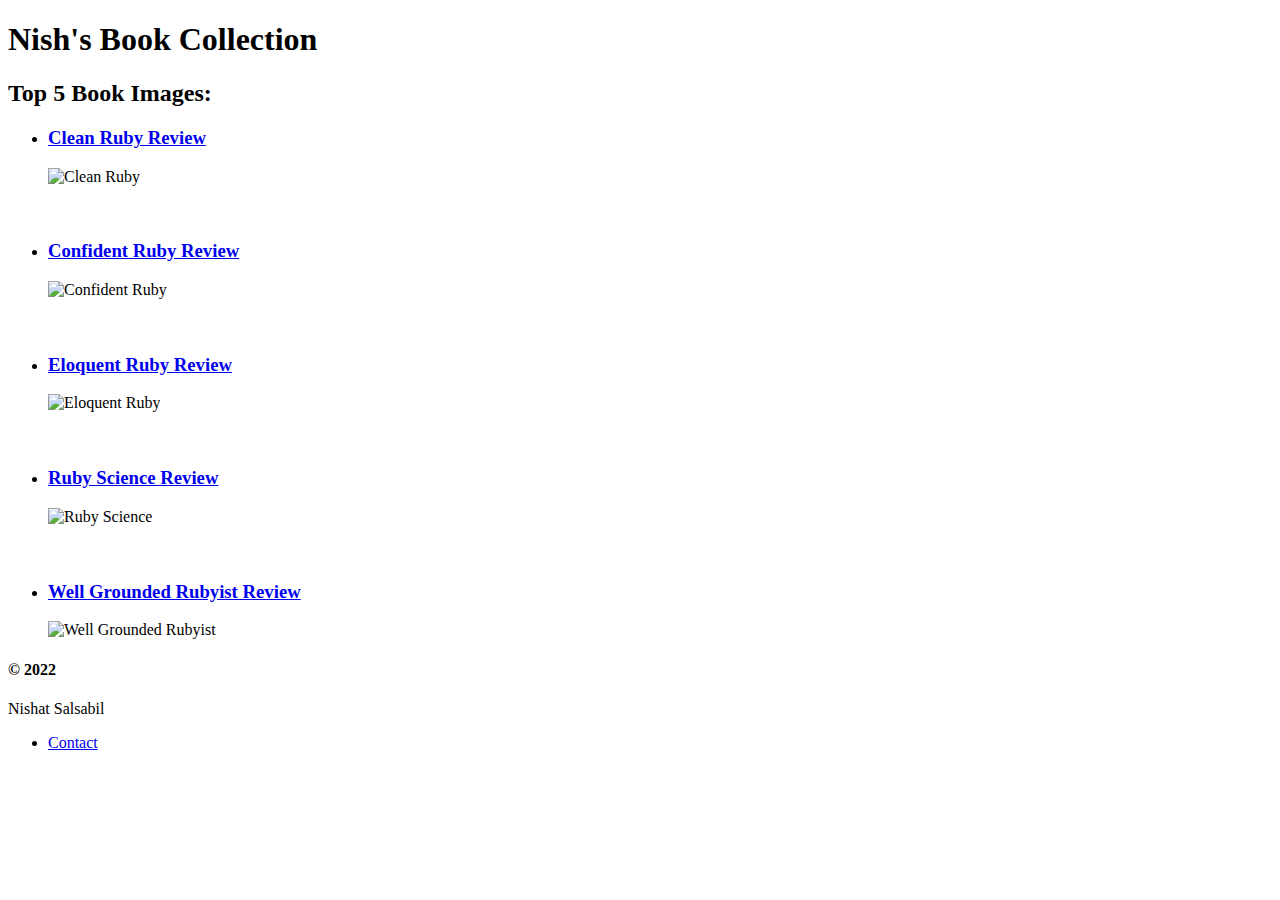
==== index.html @ 9d8e4779 "created 3 html files for book review site, completed Wave 01" ====
<!DOCTYPE html>
<html lang="en">

<head>
    <meta charset="UTF-8">
    <meta http-equiv="X-UA-Compatible" content="IE=edge">
    <meta name="viewport" content="width=device-width, initial-scale=1.0">
    <title>Book Review Site</title>
</head>

<body>
    <header>
        <h1>Nish's Book Collection</h1>
    </header>
    <main>
        <nav>
            <h2>Top 5 Book Images:</h2>
            <ul>
                <li>
                    <section>
                        <h3><a href="/Users/nishatsalsabil/ada/classroom/book-review-site/eloquent-ruby.html">Clean Ruby Review</a></h3>
                    </section>
                        <img alt="Clean Ruby" src="/Users/nishatsalsabil/ada/classroom/book-review-site/images/cover-clean_ruby.jpg">
                </li>
                <br/>
                <br/>
                <li>
                    <section>
                        <h3><a href="#">Confident Ruby Review</a></h3>
                    </section>
                        <img alt="Confident Ruby" src="/Users/nishatsalsabil/ada/classroom/book-review-site/images/cover-confident_ruby.jpg">
                </li>
                <br/>
                <br/>
                <li>
                    <section>
                        <h3><a href="#">Eloquent Ruby Review</a></h3>
                    </section>
                        <img alt="Eloquent Ruby" src="/Users/nishatsalsabil/ada/classroom/book-review-site/images/cover-eloquent_ruby.jpg">
                </li>
                <br/>
                <br/>
                <li>
                    <section>
                        <h3><a href="#">Ruby Science Review</a></h3>
                    </section>
                        <img alt="Ruby Science" src="/Users/nishatsalsabil/ada/classroom/book-review-site/images/cover-ruby_science.jpg">
                </li>
                <br/>
                <br/>
                <li>
                    <section>
                        <h3><a href="#">Well Grounded Rubyist Review</a></h3>
                    </section>
                        <img alt="Well Grounded Rubyist" src="/Users/nishatsalsabil/ada/classroom/book-review-site/images/cover-well_grounded_rubyist.jpg">
                </li>
            </ul>
        </nav>
    </main>  

    <footer>
        <nav>
            <h4>&copy; 2022</h4>
            <p>Nishat Salsabil</p>
            <ul>
                <li>
                    <a href="/Users/nishatsalsabil/ada/classroom/book-review-site/contact.html"> Contact </a>
                </li>
            </ul>
        </nav>
    </footer>

</body>

</html>
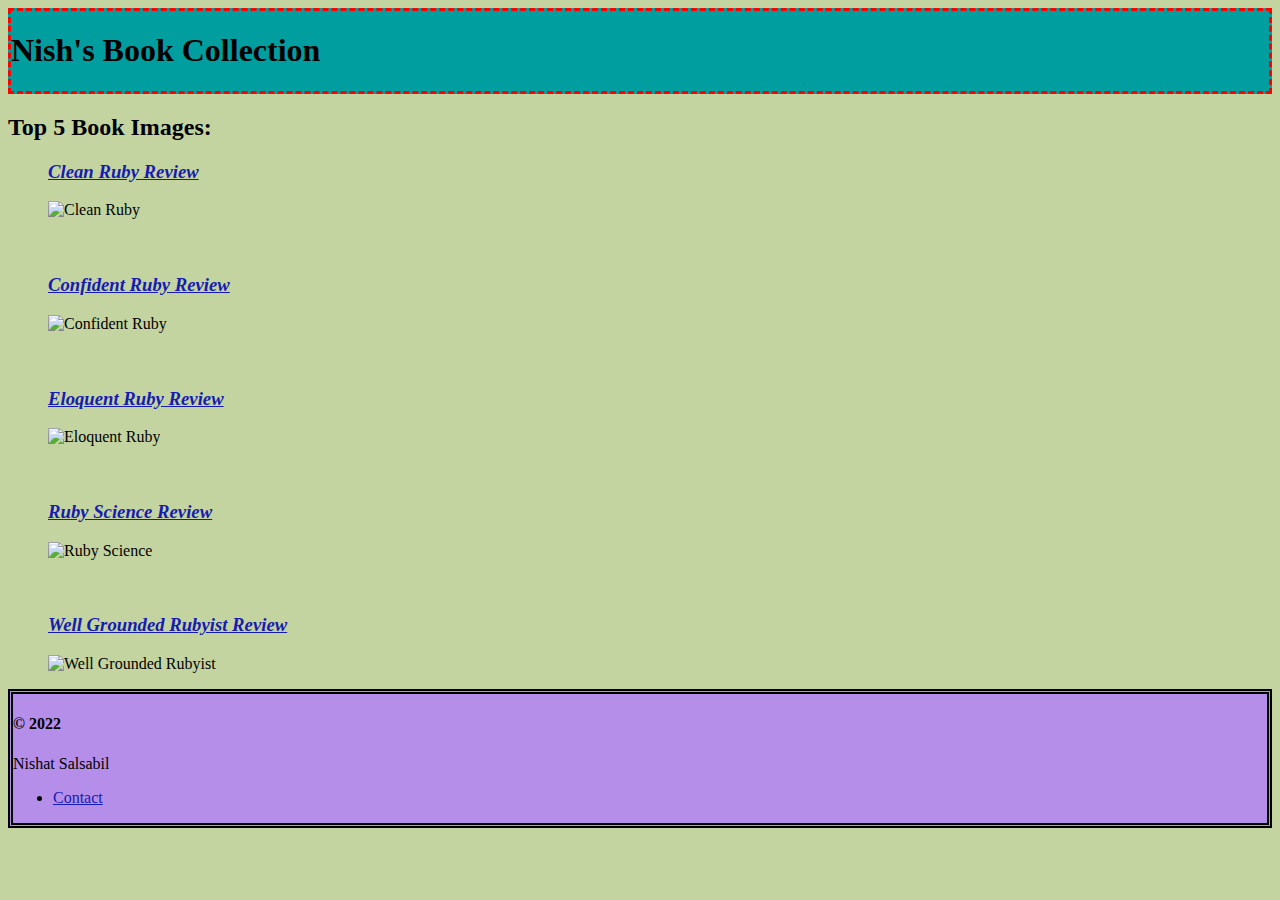
==== commit 7f4ba264: "completed Wave 02" ====
--- a/index.html
+++ b/index.html
@@ -6,6 +6,8 @@
     <meta http-equiv="X-UA-Compatible" content="IE=edge">
     <meta name="viewport" content="width=device-width, initial-scale=1.0">
     <title>Book Review Site</title>
+    <link href="styles/style.css" rel="stylesheet">
+    <link href="styles/index.css" rel="stylesheet">
 </head>
 
 <body>
@@ -15,12 +17,12 @@
     <main>
         <nav>
             <h2>Top 5 Book Images:</h2>
-            <ul>
+            <ul style="list-style: none;">
                 <li>
                     <section>
-                        <h3><a href="/Users/nishatsalsabil/ada/classroom/book-review-site/eloquent-ruby.html">Clean Ruby Review</a></h3>
+                        <h3><a href="#">Clean Ruby Review</a></h3>
                     </section>
-                        <img alt="Clean Ruby" src="/Users/nishatsalsabil/ada/classroom/book-review-site/images/cover-clean_ruby.jpg">
+                        <img alt="Clean Ruby" src="http://127.0.0.1:5500/html-assignments/book-review-site/images/cover-clean_ruby.jpg">
                 </li>
                 <br/>
                 <br/>
@@ -28,15 +30,15 @@
                     <section>
                         <h3><a href="#">Confident Ruby Review</a></h3>
                     </section>
-                        <img alt="Confident Ruby" src="/Users/nishatsalsabil/ada/classroom/book-review-site/images/cover-confident_ruby.jpg">
+                        <img alt="Confident Ruby" src="http://127.0.0.1:5500/html-assignments/book-review-site/images/cover-confident_ruby.jpg">
                 </li>
                 <br/>
                 <br/>
                 <li>
                     <section>
-                        <h3><a href="#">Eloquent Ruby Review</a></h3>
+                        <h3><a href="http://127.0.0.1:5500/html-assignments/book-review-site/eloquent-ruby.html">Eloquent Ruby Review</a></h3>
                     </section>
-                        <img alt="Eloquent Ruby" src="/Users/nishatsalsabil/ada/classroom/book-review-site/images/cover-eloquent_ruby.jpg">
+                        <img alt="Eloquent Ruby" src="http://127.0.0.1:5500/html-assignments/book-review-site/images/cover-eloquent_ruby.jpg">
                 </li>
                 <br/>
                 <br/>
@@ -44,7 +46,7 @@
                     <section>
                         <h3><a href="#">Ruby Science Review</a></h3>
                     </section>
-                        <img alt="Ruby Science" src="/Users/nishatsalsabil/ada/classroom/book-review-site/images/cover-ruby_science.jpg">
+                        <img alt="Ruby Science" src="http://127.0.0.1:5500/html-assignments/book-review-site/images/cover-ruby_science.jpg">
                 </li>
                 <br/>
                 <br/>
@@ -52,7 +54,7 @@
                     <section>
                         <h3><a href="#">Well Grounded Rubyist Review</a></h3>
                     </section>
-                        <img alt="Well Grounded Rubyist" src="/Users/nishatsalsabil/ada/classroom/book-review-site/images/cover-well_grounded_rubyist.jpg">
+                        <img alt="Well Grounded Rubyist" src="http://127.0.0.1:5500/html-assignments/book-review-site/images/cover-well_grounded_rubyist.jpg">
                 </li>
             </ul>
         </nav>
@@ -64,7 +66,7 @@
             <p>Nishat Salsabil</p>
             <ul>
                 <li>
-                    <a href="/Users/nishatsalsabil/ada/classroom/book-review-site/contact.html"> Contact </a>
+                    <a href="http://127.0.0.1:5500/html-assignments/book-review-site/contact.html"> Contact </a>
                 </li>
             </ul>
         </nav>
--- a/styles/style.css
+++ b/styles/style.css
@@ -0,0 +1,27 @@
+header {
+    border: dashed red;
+    background-color: #009e9e;
+}
+
+footer {
+    border: thick double;
+    background-color: #b58ee9;
+}
+
+body {
+    background-color: #c4d4a0;
+    font: Helvetica;
+}
+
+h3 {
+    font-style: italic;
+}
+
+a {
+    color: rgb(22, 27, 178)
+}
+
+a:hover {
+    background-color: yellow;
+}
+
--- a/styles/index.css
+++ b/styles/index.css
@@ -0,0 +1,3 @@
+img {
+    width: 300px;
+}
